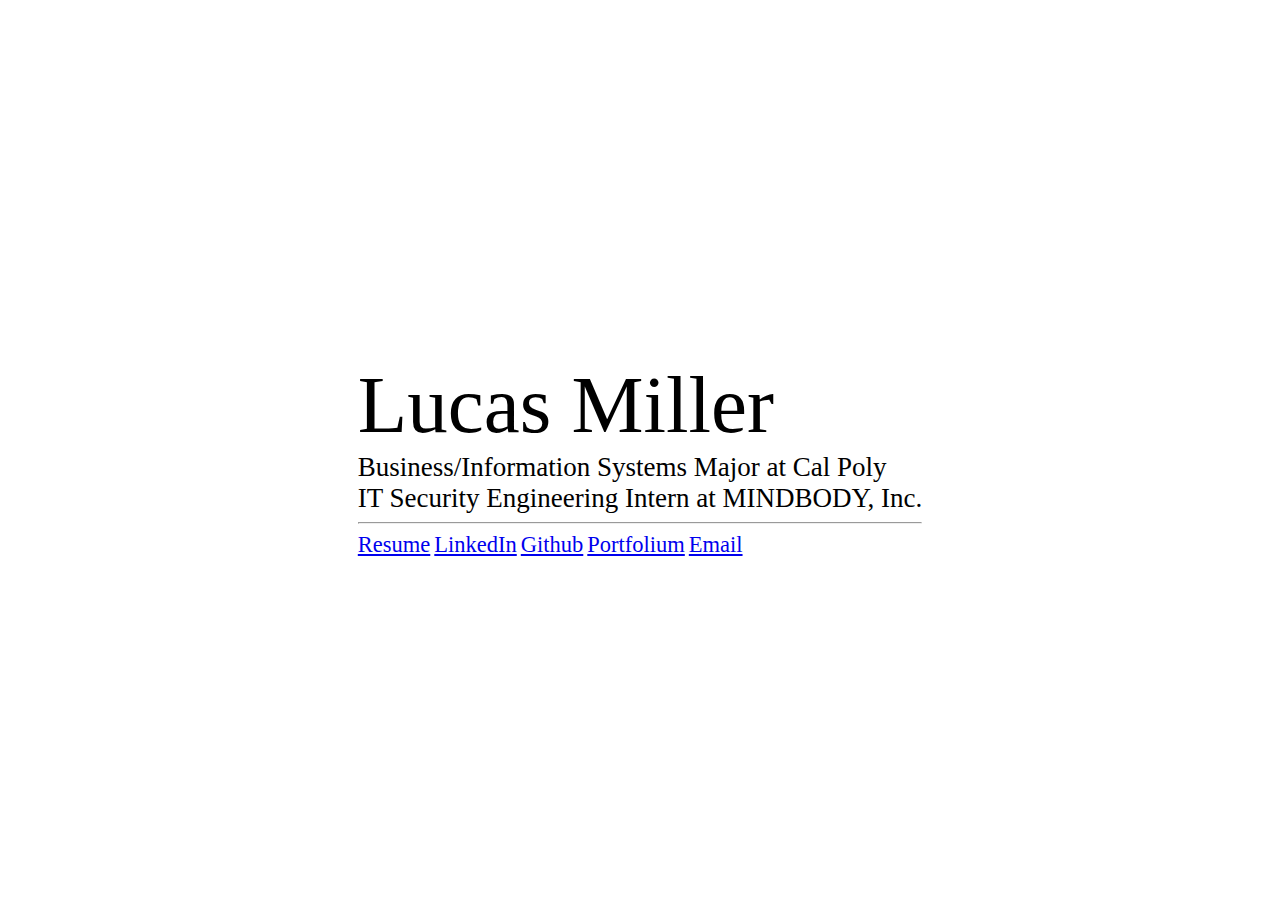
==== index.html @ e7b53391 "Fixed stylesheet links" ====
<!DOCTYPE html>
<html lang="en">
<head>
    <meta charset="utf-8">
    <meta http-equiv="X-UA-Compatible" content="IE=edge">
    <script type="text/javascript">
window.NREUM||(NREUM={}),__nr_require=function(t,e,n){function r(n){if(!e[n]){var o=e[n]={exports:{}};t[n][0].call(o.exports,function(e){var o=t[n][1][e];return r(o||e)},o,o.exports)}return e[n].exports}if("function"==typeof __nr_require)return __nr_require;for(var o=0;o<n.length;o++)r(n[o]);return r}({1:[function(t,e,n){function r(t){try{s.console&&console.log(t)}catch(e){}}var o,i=t("ee"),a=t(14),s={};try{o=localStorage.getItem("__nr_flags").split(","),console&&"function"==typeof console.log&&(s.console=!0,-1!==o.indexOf("dev")&&(s.dev=!0),-1!==o.indexOf("nr_dev")&&(s.nrDev=!0))}catch(c){}s.nrDev&&i.on("internal-error",function(t){r(t.stack)}),s.dev&&i.on("fn-err",function(t,e,n){r(n.stack)}),s.dev&&(r("NR AGENT IN DEVELOPMENT MODE"),r("flags: "+a(s,function(t,e){return t}).join(", ")))},{}],2:[function(t,e,n){function r(t,e,n,r,o){try{d?d-=1:i("err",[o||new UncaughtException(t,e,n)])}catch(s){try{i("ierr",[s,(new Date).getTime(),!0])}catch(c){}}return"function"==typeof f?f.apply(this,a(arguments)):!1}function UncaughtException(t,e,n){this.message=t||"Uncaught error with no additional information",this.sourceURL=e,this.line=n}function o(t){i("err",[t,(new Date).getTime()])}var i=t("handle"),a=t(15),s=t("ee"),c=t("loader"),f=window.onerror,u=!1,d=0;c.features.err=!0,t(1),window.onerror=r;try{throw new Error}catch(l){"stack"in l&&(t(8),t(7),"addEventListener"in window&&t(5),c.xhrWrappable&&t(9),u=!0)}s.on("fn-start",function(t,e,n){u&&(d+=1)}),s.on("fn-err",function(t,e,n){u&&(this.thrown=!0,o(n))}),s.on("fn-end",function(){u&&!this.thrown&&d>0&&(d-=1)}),s.on("internal-error",function(t){i("ierr",[t,(new Date).getTime(),!0])})},{}],3:[function(t,e,n){t("loader").features.ins=!0},{}],4:[function(t,e,n){function r(t){}if(window.performance&&window.performance.timing&&window.performance.getEntriesByType){var o=t("ee"),i=t("handle"),a=t(8),s=t(7);t("loader").features.stn=!0,t(6);var c=NREUM.o.EV;o.on("fn-start",function(t,e){var n=t[0];n instanceof c&&(this.bstStart=Date.now())}),o.on("fn-end",function(t,e){var n=t[0];n instanceof c&&i("bst",[n,e,this.bstStart,Date.now()])}),a.on("fn-start",function(t,e,n){this.bstStart=Date.now(),this.bstType=n}),a.on("fn-end",function(t,e){i("bstTimer",[e,this.bstStart,Date.now(),this.bstType])}),s.on("fn-start",function(){this.bstStart=Date.now()}),s.on("fn-end",function(t,e){i("bstTimer",[e,this.bstStart,Date.now(),"requestAnimationFrame"])}),o.on("pushState-start",function(t){this.time=Date.now(),this.startPath=location.pathname+location.hash}),o.on("pushState-end",function(t){i("bstHist",[location.pathname+location.hash,this.startPath,this.time])}),"addEventListener"in window.performance&&(window.performance.clearResourceTimings?window.performance.addEventListener("resourcetimingbufferfull",function(t){i("bstResource",[window.performance.getEntriesByType("resource")]),window.performance.clearResourceTimings()},!1):window.performance.addEventListener("webkitresourcetimingbufferfull",function(t){i("bstResource",[window.performance.getEntriesByType("resource")]),window.performance.webkitClearResourceTimings()},!1)),document.addEventListener("scroll",r,!1),document.addEventListener("keypress",r,!1),document.addEventListener("click",r,!1)}},{}],5:[function(t,e,n){function r(t){for(var e=t;e&&!e.hasOwnProperty(u);)e=Object.getPrototypeOf(e);e&&o(e)}function o(t){s.inPlace(t,[u,d],"-",i)}function i(t,e){return t[1]}var a=t("ee").get("events"),s=t(16)(a),c=t("gos"),f=XMLHttpRequest,u="addEventListener",d="removeEventListener";e.exports=a,"getPrototypeOf"in Object?(r(document),r(window),r(f.prototype)):f.prototype.hasOwnProperty(u)&&(o(window),o(f.prototype)),a.on(u+"-start",function(t,e){if(t[1]){var n=t[1];if("function"==typeof n){var r=c(n,"nr@wrapped",function(){return s(n,"fn-",null,n.name||"anonymous")});this.wrapped=t[1]=r}else"function"==typeof n.handleEvent&&s.inPlace(n,["handleEvent"],"fn-")}}),a.on(d+"-start",function(t){var e=this.wrapped;e&&(t[1]=e)})},{}],6:[function(t,e,n){var r=t("ee").get("history"),o=t(16)(r);e.exports=r,o.inPlace(window.history,["pushState","replaceState"],"-")},{}],7:[function(t,e,n){var r=t("ee").get("raf"),o=t(16)(r);e.exports=r,o.inPlace(window,["requestAnimationFrame","mozRequestAnimationFrame","webkitRequestAnimationFrame","msRequestAnimationFrame"],"raf-"),r.on("raf-start",function(t){t[0]=o(t[0],"fn-")})},{}],8:[function(t,e,n){function r(t,e,n){t[0]=a(t[0],"fn-",null,n)}function o(t,e,n){this.method=n,this.timerDuration="number"==typeof t[1]?t[1]:0,t[0]=a(t[0],"fn-",this,n)}var i=t("ee").get("timer"),a=t(16)(i);e.exports=i,a.inPlace(window,["setTimeout","setImmediate"],"setTimer-"),a.inPlace(window,["setInterval"],"setInterval-"),a.inPlace(window,["clearTimeout","clearImmediate"],"clearTimeout-"),i.on("setInterval-start",r),i.on("setTimer-start",o)},{}],9:[function(t,e,n){function r(t,e){d.inPlace(e,["onreadystatechange"],"fn-",s)}function o(){var t=this,e=u.context(t);t.readyState>3&&!e.resolved&&(e.resolved=!0,u.emit("xhr-resolved",[],t)),d.inPlace(t,v,"fn-",s)}function i(t){w.push(t),h&&(g=-g,b.data=g)}function a(){for(var t=0;t<w.length;t++)r([],w[t]);w.length&&(w=[])}function s(t,e){return e}function c(t,e){for(var n in t)e[n]=t[n];return e}t(5);var f=t("ee"),u=f.get("xhr"),d=t(16)(u),l=NREUM.o,p=l.XHR,h=l.MO,m="readystatechange",v=["onload","onerror","onabort","onloadstart","onloadend","onprogress","ontimeout"],w=[];e.exports=u;var y=window.XMLHttpRequest=function(t){var e=new p(t);try{u.emit("new-xhr",[e],e),e.addEventListener(m,o,!1)}catch(n){try{u.emit("internal-error",[n])}catch(r){}}return e};if(c(p,y),y.prototype=p.prototype,d.inPlace(y.prototype,["open","send"],"-xhr-",s),u.on("send-xhr-start",function(t,e){r(t,e),i(e)}),u.on("open-xhr-start",r),h){var g=1,b=document.createTextNode(g);new h(a).observe(b,{characterData:!0})}else f.on("fn-end",function(t){t[0]&&t[0].type===m||a()})},{}],10:[function(t,e,n){function r(t){var e=this.params,n=this.metrics;if(!this.ended){this.ended=!0;for(var r=0;l>r;r++)t.removeEventListener(d[r],this.listener,!1);if(!e.aborted){if(n.duration=(new Date).getTime()-this.startTime,4===t.readyState){e.status=t.status;var i=o(t,this.lastSize);if(i&&(n.rxSize=i),this.sameOrigin){var a=t.getResponseHeader("X-NewRelic-App-Data");a&&(e.cat=a.split(", ").pop())}}else e.status=0;n.cbTime=this.cbTime,u.emit("xhr-done",[t],t),c("xhr",[e,n,this.startTime])}}}function o(t,e){var n=t.responseType;if("json"===n&&null!==e)return e;var r="arraybuffer"===n||"blob"===n||"json"===n?t.response:t.responseText;return i(r)}function i(t){if("string"==typeof t&&t.length)return t.length;if("object"==typeof t){if("undefined"!=typeof ArrayBuffer&&t instanceof ArrayBuffer&&t.byteLength)return t.byteLength;if("undefined"!=typeof Blob&&t instanceof Blob&&t.size)return t.size;if(!("undefined"!=typeof FormData&&t instanceof FormData))try{return JSON.stringify(t).length}catch(e){return}}}function a(t,e){var n=f(e),r=t.params;r.host=n.hostname+":"+n.port,r.pathname=n.pathname,t.sameOrigin=n.sameOrigin}var s=t("loader");if(s.xhrWrappable){var c=t("handle"),f=t(11),u=t("ee"),d=["load","error","abort","timeout"],l=d.length,p=t("id"),h=t(13),m=window.XMLHttpRequest;s.features.xhr=!0,t(9),u.on("new-xhr",function(t){var e=this;e.totalCbs=0,e.called=0,e.cbTime=0,e.end=r,e.ended=!1,e.xhrGuids={},e.lastSize=null,h&&(h>34||10>h)||window.opera||t.addEventListener("progress",function(t){e.lastSize=t.loaded},!1)}),u.on("open-xhr-start",function(t){this.params={method:t[0]},a(this,t[1]),this.metrics={}}),u.on("open-xhr-end",function(t,e){"loader_config"in NREUM&&"xpid"in NREUM.loader_config&&this.sameOrigin&&e.setRequestHeader("X-NewRelic-ID",NREUM.loader_config.xpid)}),u.on("send-xhr-start",function(t,e){var n=this.metrics,r=t[0],o=this;if(n&&r){var a=i(r);a&&(n.txSize=a)}this.startTime=(new Date).getTime(),this.listener=function(t){try{"abort"===t.type&&(o.params.aborted=!0),("load"!==t.type||o.called===o.totalCbs&&(o.onloadCalled||"function"!=typeof e.onload))&&o.end(e)}catch(n){try{u.emit("internal-error",[n])}catch(r){}}};for(var s=0;l>s;s++)e.addEventListener(d[s],this.listener,!1)}),u.on("xhr-cb-time",function(t,e,n){this.cbTime+=t,e?this.onloadCalled=!0:this.called+=1,this.called!==this.totalCbs||!this.onloadCalled&&"function"==typeof n.onload||this.end(n)}),u.on("xhr-load-added",function(t,e){var n=""+p(t)+!!e;this.xhrGuids&&!this.xhrGuids[n]&&(this.xhrGuids[n]=!0,this.totalCbs+=1)}),u.on("xhr-load-removed",function(t,e){var n=""+p(t)+!!e;this.xhrGuids&&this.xhrGuids[n]&&(delete this.xhrGuids[n],this.totalCbs-=1)}),u.on("addEventListener-end",function(t,e){e instanceof m&&"load"===t[0]&&u.emit("xhr-load-added",[t[1],t[2]],e)}),u.on("removeEventListener-end",function(t,e){e instanceof m&&"load"===t[0]&&u.emit("xhr-load-removed",[t[1],t[2]],e)}),u.on("fn-start",function(t,e,n){e instanceof m&&("onload"===n&&(this.onload=!0),("load"===(t[0]&&t[0].type)||this.onload)&&(this.xhrCbStart=(new Date).getTime()))}),u.on("fn-end",function(t,e){this.xhrCbStart&&u.emit("xhr-cb-time",[(new Date).getTime()-this.xhrCbStart,this.onload,e],e)})}},{}],11:[function(t,e,n){e.exports=function(t){var e=document.createElement("a"),n=window.location,r={};e.href=t,r.port=e.port;var o=e.href.split("://");!r.port&&o[1]&&(r.port=o[1].split("/")[0].split("@").pop().split(":")[1]),r.port&&"0"!==r.port||(r.port="https"===o[0]?"443":"80"),r.hostname=e.hostname||n.hostname,r.pathname=e.pathname,r.protocol=o[0],"/"!==r.pathname.charAt(0)&&(r.pathname="/"+r.pathname);var i=!e.protocol||":"===e.protocol||e.protocol===n.protocol,a=e.hostname===document.domain&&e.port===n.port;return r.sameOrigin=i&&(!e.hostname||a),r}},{}],12:[function(t,e,n){function r(t,e){return function(){o(t,[(new Date).getTime()].concat(a(arguments)),null,e)}}var o=t("handle"),i=t(14),a=t(15);"undefined"==typeof window.newrelic&&(newrelic=NREUM);var s=["setPageViewName","setCustomAttribute","finished","addToTrace","inlineHit"],c=["addPageAction"],f="api-";i(s,function(t,e){newrelic[e]=r(f+e,"api")}),i(c,function(t,e){newrelic[e]=r(f+e)}),e.exports=newrelic,newrelic.noticeError=function(t){"string"==typeof t&&(t=new Error(t)),o("err",[t,(new Date).getTime()])}},{}],13:[function(t,e,n){var r=0,o=navigator.userAgent.match(/Firefox[\/\s](\d+\.\d+)/);o&&(r=+o[1]),e.exports=r},{}],14:[function(t,e,n){function r(t,e){var n=[],r="",i=0;for(r in t)o.call(t,r)&&(n[i]=e(r,t[r]),i+=1);return n}var o=Object.prototype.hasOwnProperty;e.exports=r},{}],15:[function(t,e,n){function r(t,e,n){e||(e=0),"undefined"==typeof n&&(n=t?t.length:0);for(var r=-1,o=n-e||0,i=Array(0>o?0:o);++r<o;)i[r]=t[e+r];return i}e.exports=r},{}],16:[function(t,e,n){function r(t){return!(t&&"function"==typeof t&&t.apply&&!t[a])}var o=t("ee"),i=t(15),a="nr@original",s=Object.prototype.hasOwnProperty,c=!1;e.exports=function(t){function e(t,e,n,o){function nrWrapper(){var r,a,s,c;try{a=this,r=i(arguments),s="function"==typeof n?n(r,a):n||{}}catch(u){d([u,"",[r,a,o],s])}f(e+"start",[r,a,o],s);try{return c=t.apply(a,r)}catch(l){throw f(e+"err",[r,a,l],s),l}finally{f(e+"end",[r,a,c],s)}}return r(t)?t:(e||(e=""),nrWrapper[a]=t,u(t,nrWrapper),nrWrapper)}function n(t,n,o,i){o||(o="");var a,s,c,f="-"===o.charAt(0);for(c=0;c<n.length;c++)s=n[c],a=t[s],r(a)||(t[s]=e(a,f?s+o:o,i,s))}function f(e,n,r){if(!c){c=!0;try{t.emit(e,n,r)}catch(o){d([o,e,n,r])}c=!1}}function u(t,e){if(Object.defineProperty&&Object.keys)try{var n=Object.keys(t);return n.forEach(function(n){Object.defineProperty(e,n,{get:function(){return t[n]},set:function(e){return t[n]=e,e}})}),e}catch(r){d([r])}for(var o in t)s.call(t,o)&&(e[o]=t[o]);return e}function d(e){try{t.emit("internal-error",e)}catch(n){}}return t||(t=o),e.inPlace=n,e.flag=a,e}},{}],ee:[function(t,e,n){function r(){}function o(t){function e(t){return t&&t instanceof r?t:t?s(t,a,i):i()}function n(n,r,o){t&&t(n,r,o);for(var i=e(o),a=l(n),s=a.length,c=0;s>c;c++)a[c].apply(i,r);var u=f[v[n]];return u&&u.push([w,n,r,i]),i}function d(t,e){m[t]=l(t).concat(e)}function l(t){return m[t]||[]}function p(t){return u[t]=u[t]||o(n)}function h(t,e){c(t,function(t,n){e=e||"feature",v[n]=e,e in f||(f[e]=[])})}var m={},v={},w={on:d,emit:n,get:p,listeners:l,context:e,buffer:h};return w}function i(){return new r}var a="nr@context",s=t("gos"),c=t(14),f={},u={},d=e.exports=o();d.backlog=f},{}],gos:[function(t,e,n){function r(t,e,n){if(o.call(t,e))return t[e];var r=n();if(Object.defineProperty&&Object.keys)try{return Object.defineProperty(t,e,{value:r,writable:!0,enumerable:!1}),r}catch(i){}return t[e]=r,r}var o=Object.prototype.hasOwnProperty;e.exports=r},{}],handle:[function(t,e,n){function r(t,e,n,r){o.buffer([t],r),o.emit(t,e,n)}var o=t("ee").get("handle");e.exports=r,r.ee=o},{}],id:[function(t,e,n){function r(t){var e=typeof t;return!t||"object"!==e&&"function"!==e?-1:t===window?0:a(t,i,function(){return o++})}var o=1,i="nr@id",a=t("gos");e.exports=r},{}],loader:[function(t,e,n){function r(){if(!m++){var t=h.info=NREUM.info,e=u.getElementsByTagName("script")[0];if(t&&t.licenseKey&&t.applicationID&&e){c(l,function(e,n){t[e]||(t[e]=n)});var n="https"===d.split(":")[0]||t.sslForHttp;h.proto=n?"https://":"http://",s("mark",["onload",a()],null,"api");var r=u.createElement("script");r.src=h.proto+t.agent,e.parentNode.insertBefore(r,e)}}}function o(){"complete"===u.readyState&&i()}function i(){s("mark",["domContent",a()],null,"api")}function a(){return(new Date).getTime()}var s=t("handle"),c=t(14),f=window,u=f.document;NREUM.o={ST:setTimeout,CT:clearTimeout,XHR:f.XMLHttpRequest,REQ:f.Request,EV:f.Event,PR:f.Promise,MO:f.MutationObserver},t(12);var d=""+location,l={beacon:"bam.nr-data.net",errorBeacon:"bam.nr-data.net",agent:"js-agent.newrelic.com/nr-943.min.js"},p=window.XMLHttpRequest&&XMLHttpRequest.prototype&&XMLHttpRequest.prototype.addEventListener&&!/CriOS/.test(navigator.userAgent),h=e.exports={offset:a(),origin:d,features:{},xhrWrappable:p};u.addEventListener?(u.addEventListener("DOMContentLoaded",i,!1),f.addEventListener("load",r,!1)):(u.attachEvent("onreadystatechange",o),f.attachEvent("onload",r)),s("mark",["firstbyte",a()],null,"api");var m=0},{}]},{},["loader",2,10,4,3]);
;NREUM.info={beacon:"bam.nr-data.net",errorBeacon:"bam.nr-data.net",licenseKey:"4b0a1ed9b6",applicationID:"18564984",sa:1}
</script>
    <meta name="viewport" content="width=device-width, initial-scale=1">
    <title>Lucas Miller</title>
    <link rel="stylesheet" href="https://bootswatch.com/3/superhero/bootstrap.min.css" crossorigin="anonymous">
    <link rel="stylesheet" href="assets/css/index.css">
</head>
<body>
    <div id="parent">
        <div id="child">
            <div class="text-center">
                <div id="name">Lucas Miller</div>
                <div id="education">Business/Information Systems Major at Cal Poly</div>
                <div id="job">IT Security Engineering Intern at MINDBODY, Inc.</div>
            </div>
            <hr>
            <div class="text-center">
                <div class="btn-group">
                    <a class="btn btn-default" href="assets/doc/Resume.pdf">Resume</a>
                    <a class="btn btn-default" href="https://www.linkedin.com/in/lucasmiller1" role="button">LinkedIn</a>
                    <a class="btn btn-default" href="https://www.github.com/lhmiller" role="button">Github</a>
                    <a class="btn btn-default" href="https://portfolium.com/lucasmiller1" role="button">Portfolium</a>
                    <a class="btn btn-default" href="mailto:lhmiller@calpoly.edu" role="button">Email</a>
                </div>
            </div>
        </div>
    </div>
    <script src="https://ajax.googleapis.com/ajax/libs/jquery/1.11.3/jquery.min.js"></script>
    <script src="https://maxcdn.bootstrapcdn.com/bootstrap/3.3.6/js/bootstrap.min.js" integrity="sha384-0mSbJDEHialfmuBBQP6A4Qrprq5OVfW37PRR3j5ELqxss1yVqOtnepnHVP9aJ7xS" crossorigin="anonymous"></script>
</body>
</html>
---- assets/css/index.css ----
#name {
    font-size: 9vmin;
}

#education, #job {
    font-size: 3vmin;
}

.btn {
    font-size: 2.5vmin;
}

#parent {
    display:flex;
    min-height: 100%;
    min-height: 100vh;
    align-items: center;
    
}
#child {
    margin:0 auto;
}
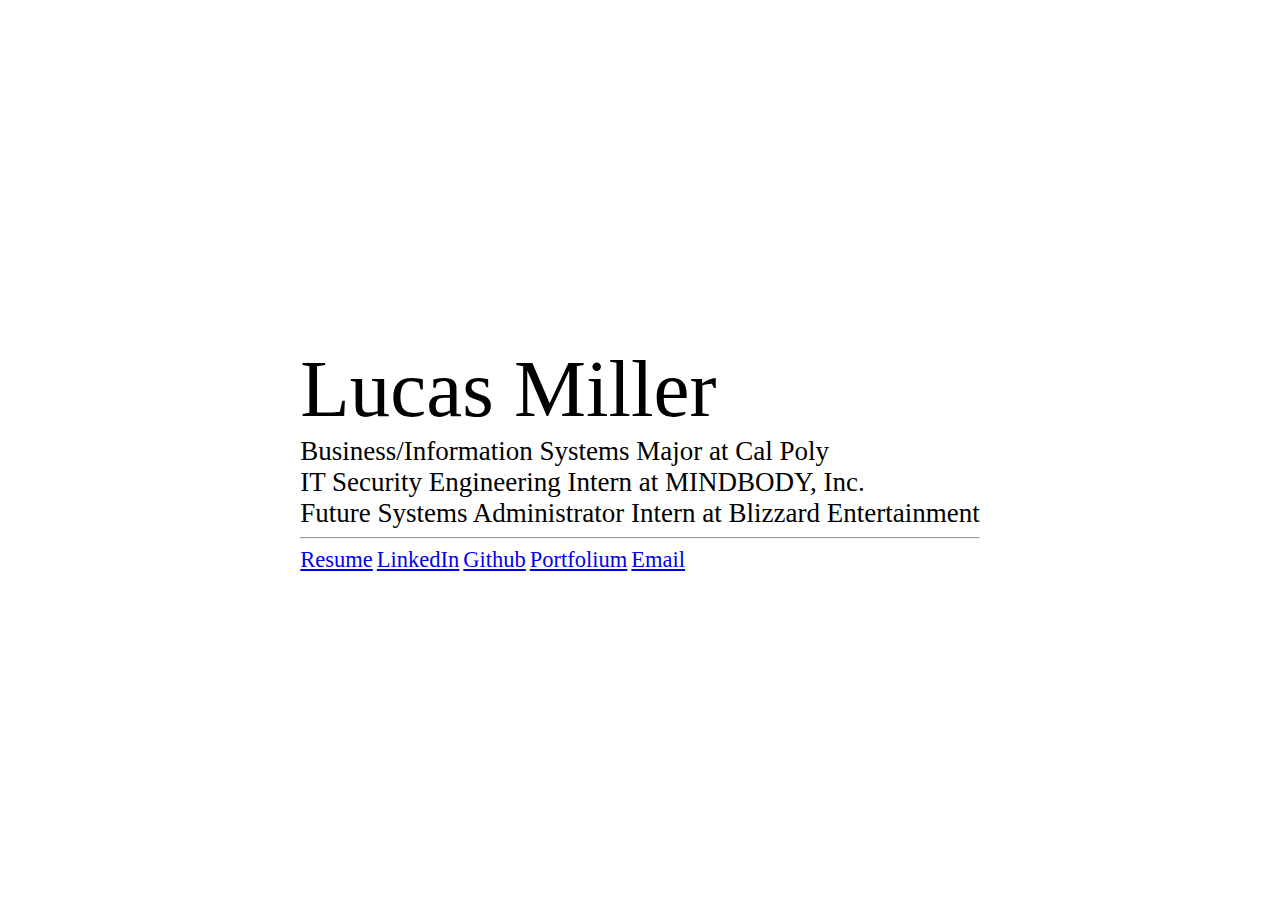
==== commit cbe327ca: "Added job" ====
--- a/index.html
+++ b/index.html
@@ -17,8 +17,9 @@
         <div id="child">
             <div class="text-center">
                 <div id="name">Lucas Miller</div>
-                <div id="education">Business/Information Systems Major at Cal Poly</div>
-                <div id="job">IT Security Engineering Intern at MINDBODY, Inc.</div>
+                <div class="subtitle">Business/Information Systems Major at Cal Poly</div>
+                <div class="subtitle">IT Security Engineering Intern at MINDBODY, Inc.</div>
+                <div class="subtitle">Future Systems Administrator Intern at Blizzard Entertainment</div>
             </div>
             <hr>
             <div class="text-center">
--- a/assets/css/index.css
+++ b/assets/css/index.css
@@ -2,7 +2,7 @@
     font-size: 9vmin;
 }
 
-#education, #job {
+.subtitle {
     font-size: 3vmin;
 }
 
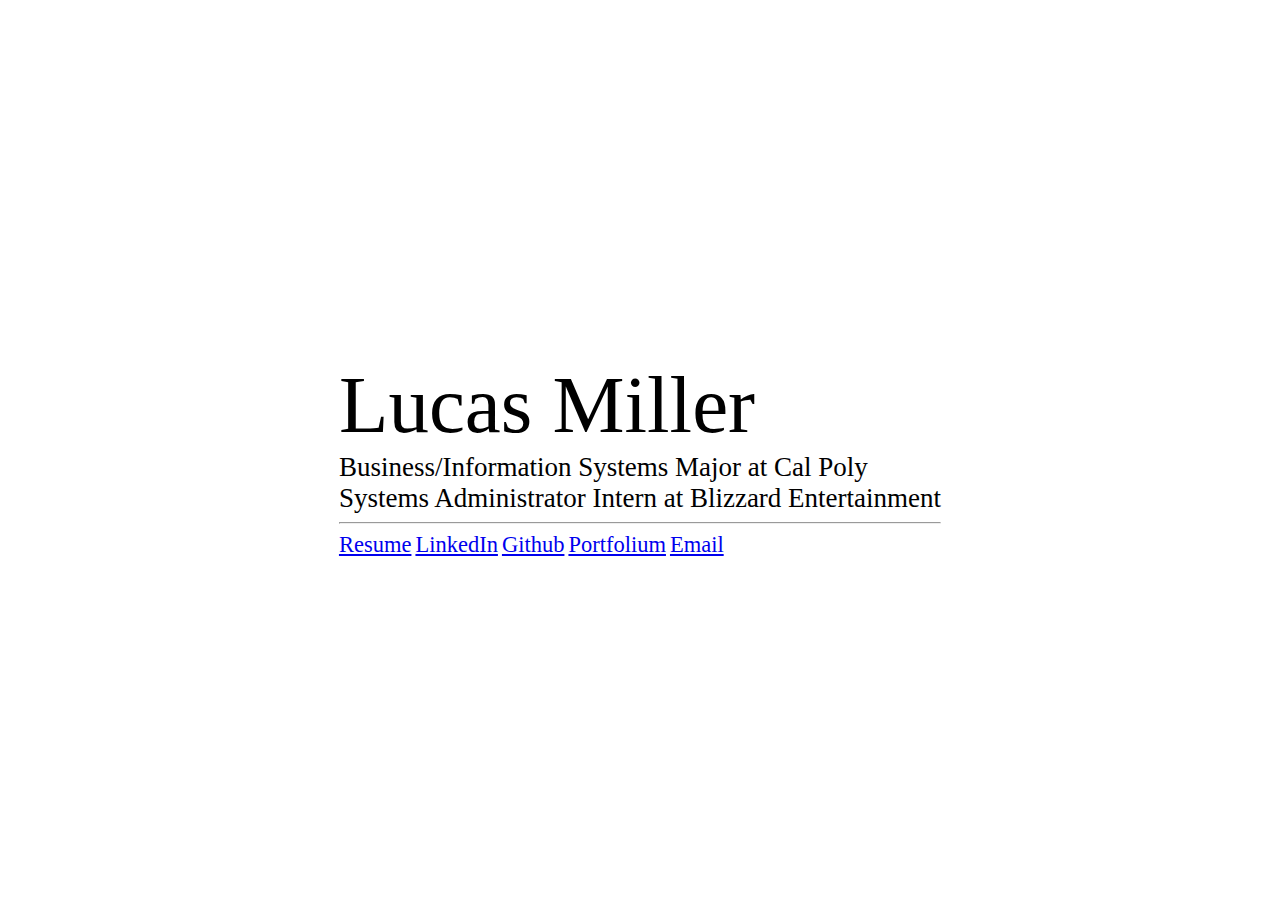
==== commit 5f76b07e: "Updated subtitle" ====
--- a/index.html
+++ b/index.html
@@ -18,8 +18,8 @@
             <div class="text-center">
                 <div id="name">Lucas Miller</div>
                 <div class="subtitle">Business/Information Systems Major at Cal Poly</div>
-                <div class="subtitle">IT Security Engineering Intern at MINDBODY, Inc.</div>
-                <div class="subtitle">Future Systems Administrator Intern at Blizzard Entertainment</div>
+                <!-- <div class="subtitle">IT Security Engineering Intern at MINDBODY, Inc.</div> -->
+                <div class="subtitle">Systems Administrator Intern at Blizzard Entertainment</div>
             </div>
             <hr>
             <div class="text-center">
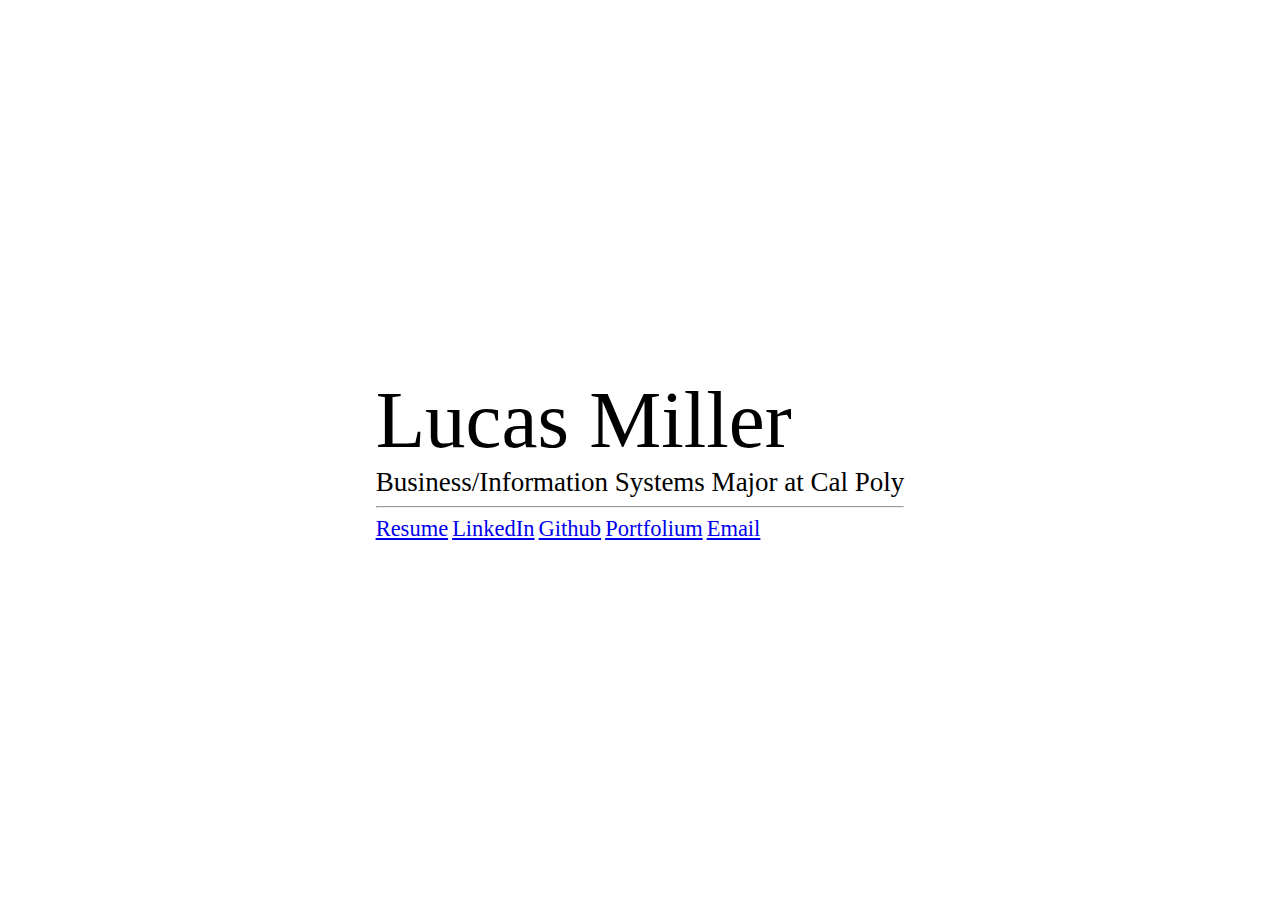
==== commit 7f96890c: "Removed Blizzard from homepage :/" ====
--- a/index.html
+++ b/index.html
@@ -19,7 +19,7 @@
                 <div id="name">Lucas Miller</div>
                 <div class="subtitle">Business/Information Systems Major at Cal Poly</div>
                 <!-- <div class="subtitle">IT Security Engineering Intern at MINDBODY, Inc.</div> -->
-                <div class="subtitle">Systems Administrator Intern at Blizzard Entertainment</div>
+                <!-- <div class="subtitle">Systems Administrator Intern at Blizzard Entertainment</div> -->
             </div>
             <hr>
             <div class="text-center">
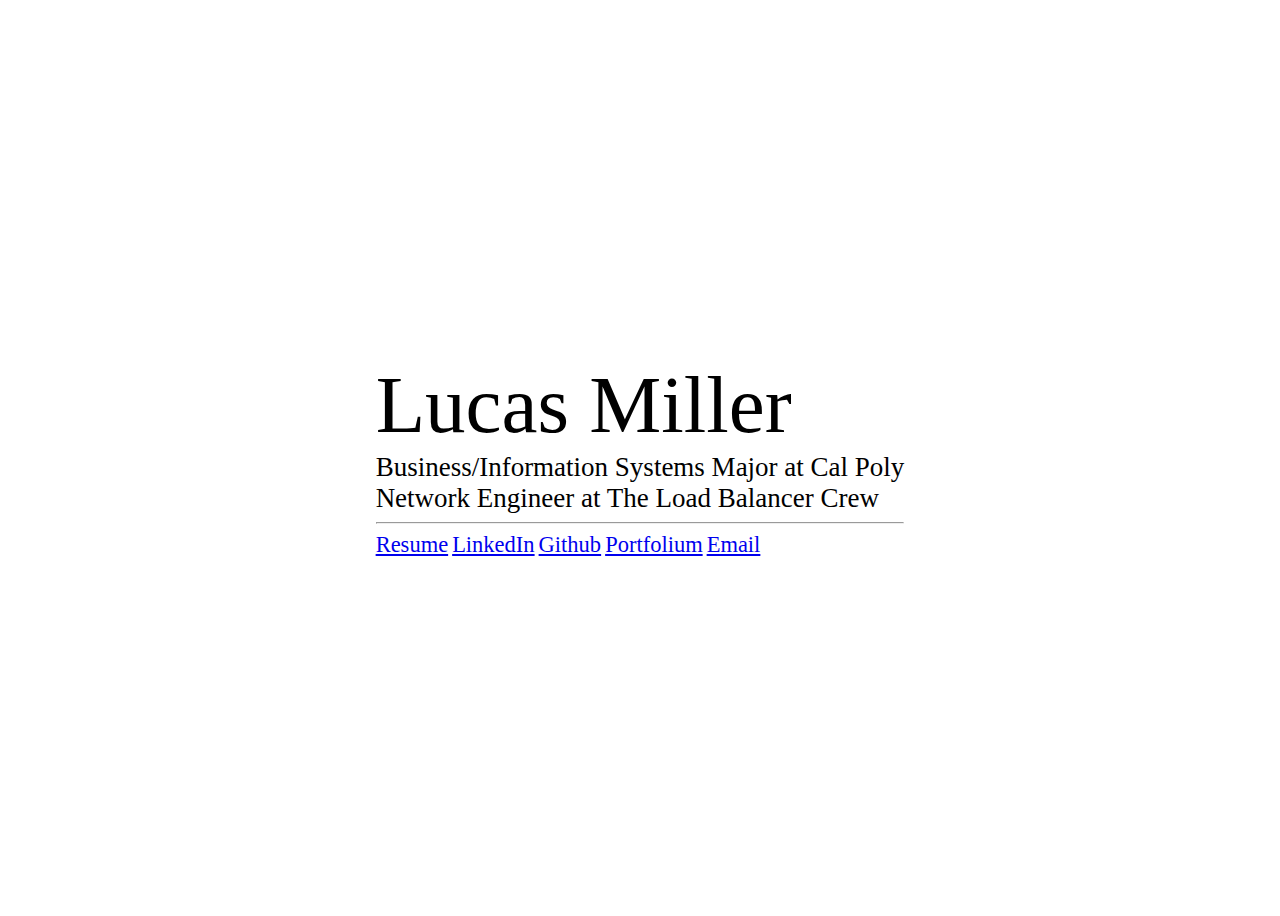
==== commit 796fb1bb: "updated subtitle" ====
--- a/index.html
+++ b/index.html
@@ -18,8 +18,7 @@
             <div class="text-center">
                 <div id="name">Lucas Miller</div>
                 <div class="subtitle">Business/Information Systems Major at Cal Poly</div>
-                <!-- <div class="subtitle">IT Security Engineering Intern at MINDBODY, Inc.</div> -->
-                <!-- <div class="subtitle">Systems Administrator Intern at Blizzard Entertainment</div> -->
+                <div class="subtitle">Network Engineer at The Load Balancer Crew</div>
             </div>
             <hr>
             <div class="text-center">
@@ -36,4 +35,4 @@
     <script src="https://ajax.googleapis.com/ajax/libs/jquery/1.11.3/jquery.min.js"></script>
     <script src="https://maxcdn.bootstrapcdn.com/bootstrap/3.3.6/js/bootstrap.min.js" integrity="sha384-0mSbJDEHialfmuBBQP6A4Qrprq5OVfW37PRR3j5ELqxss1yVqOtnepnHVP9aJ7xS" crossorigin="anonymous"></script>
 </body>
-</html>+</html>
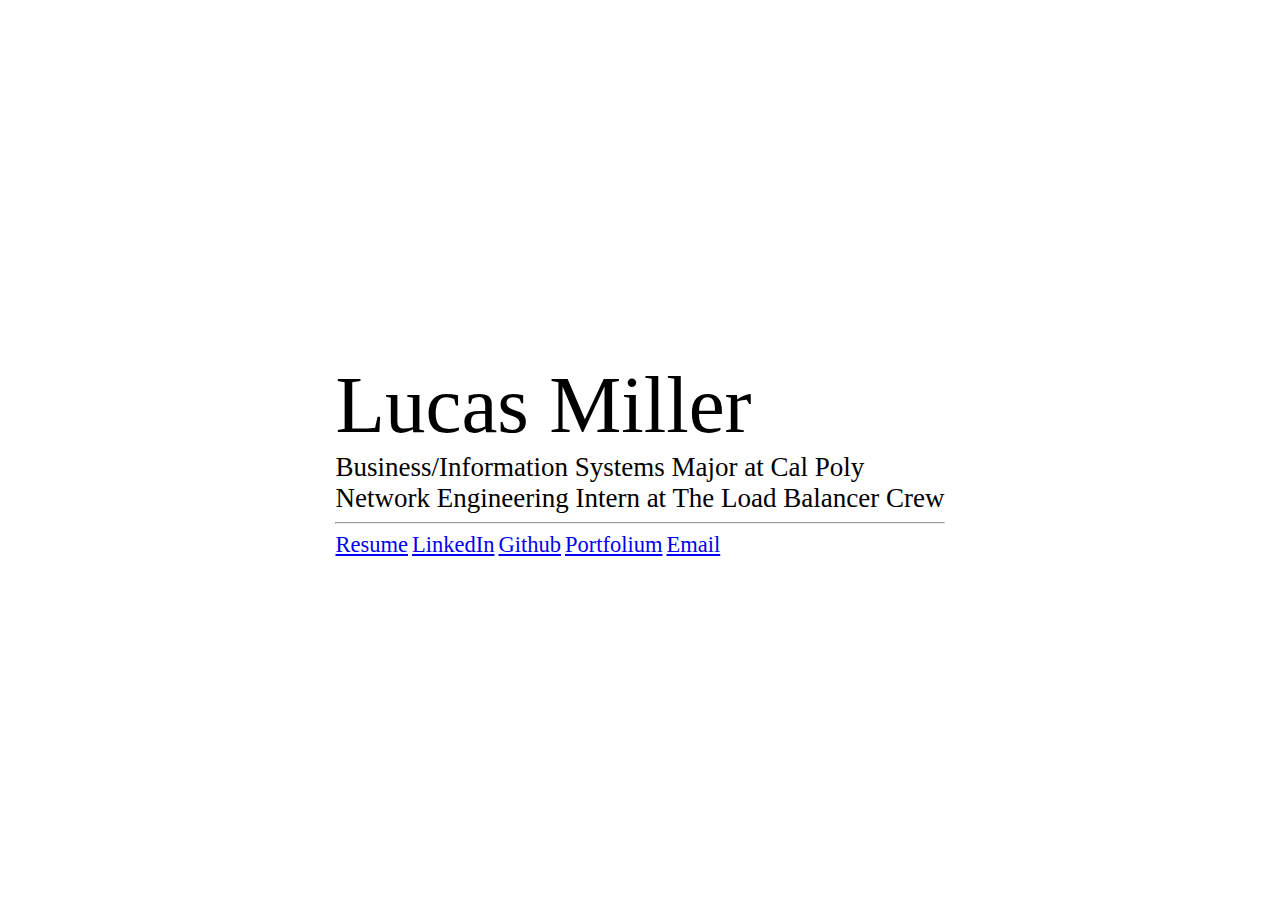
==== commit 551737c6: "updated subtitle" ====
--- a/index.html
+++ b/index.html
@@ -18,7 +18,7 @@
             <div class="text-center">
                 <div id="name">Lucas Miller</div>
                 <div class="subtitle">Business/Information Systems Major at Cal Poly</div>
-                <div class="subtitle">Network Engineer at The Load Balancer Crew</div>
+                <div class="subtitle">Network Engineering Intern at The Load Balancer Crew</div>
             </div>
             <hr>
             <div class="text-center">
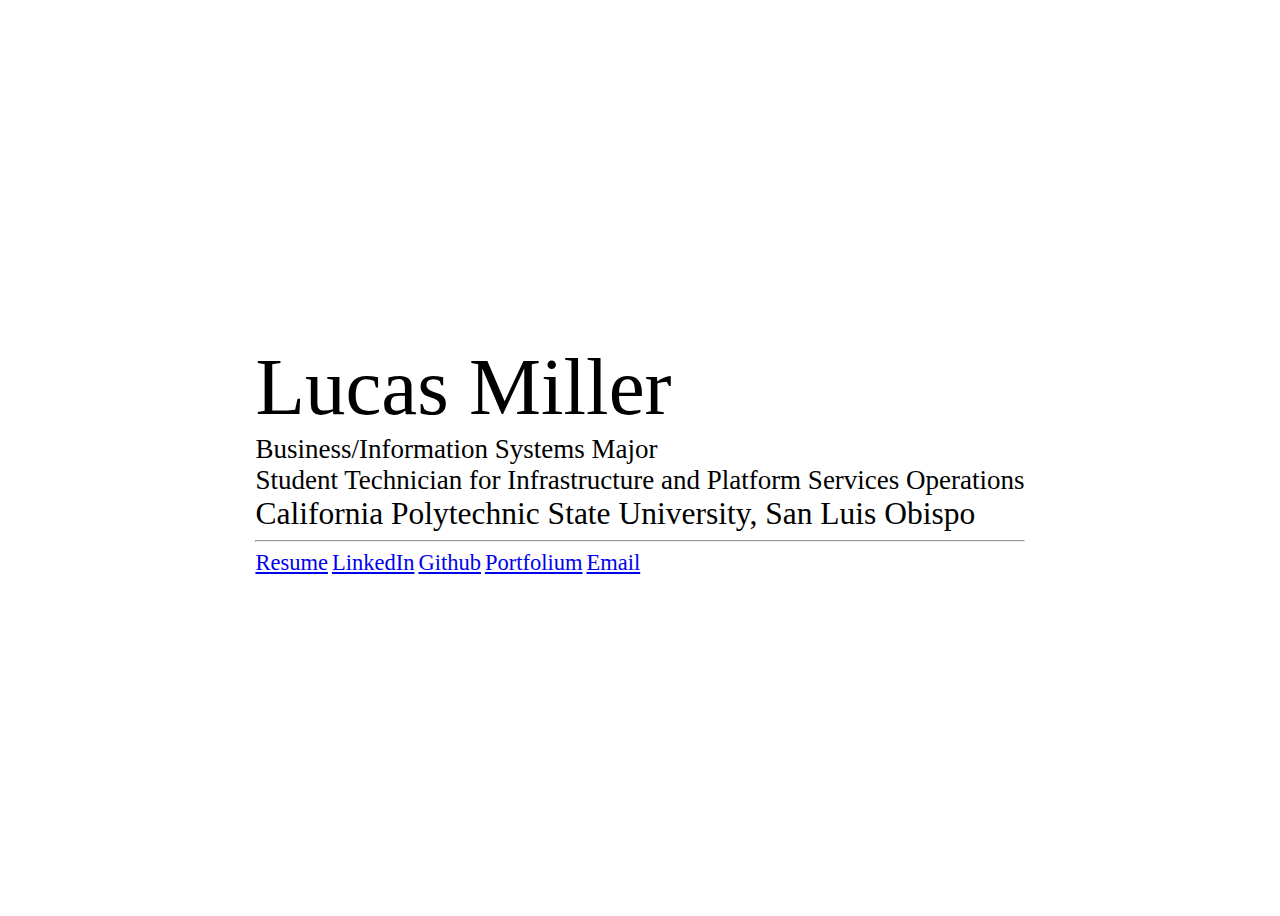
==== commit ef16f150: "updated homepage" ====
--- a/index.html
+++ b/index.html
@@ -17,8 +17,9 @@
         <div id="child">
             <div class="text-center">
                 <div id="name">Lucas Miller</div>
-                <div class="subtitle">Business/Information Systems Major at Cal Poly</div>
-                <div class="subtitle">Network Engineering Intern at The Load Balancer Crew</div>
+                <div class="subtitle">Business/Information Systems Major</div>
+                <div class="subtitle">Student Technician for Infrastructure and Platform Services Operations </div>
+                <div class="cp">California Polytechnic State University, San Luis Obispo</div>
             </div>
             <hr>
             <div class="text-center">
--- a/assets/css/index.css
+++ b/assets/css/index.css
@@ -4,6 +4,10 @@
 
 .subtitle {
     font-size: 3vmin;
+}
+
+.cp {
+    font-size: 3.5vmin;
 }
 
 .btn {
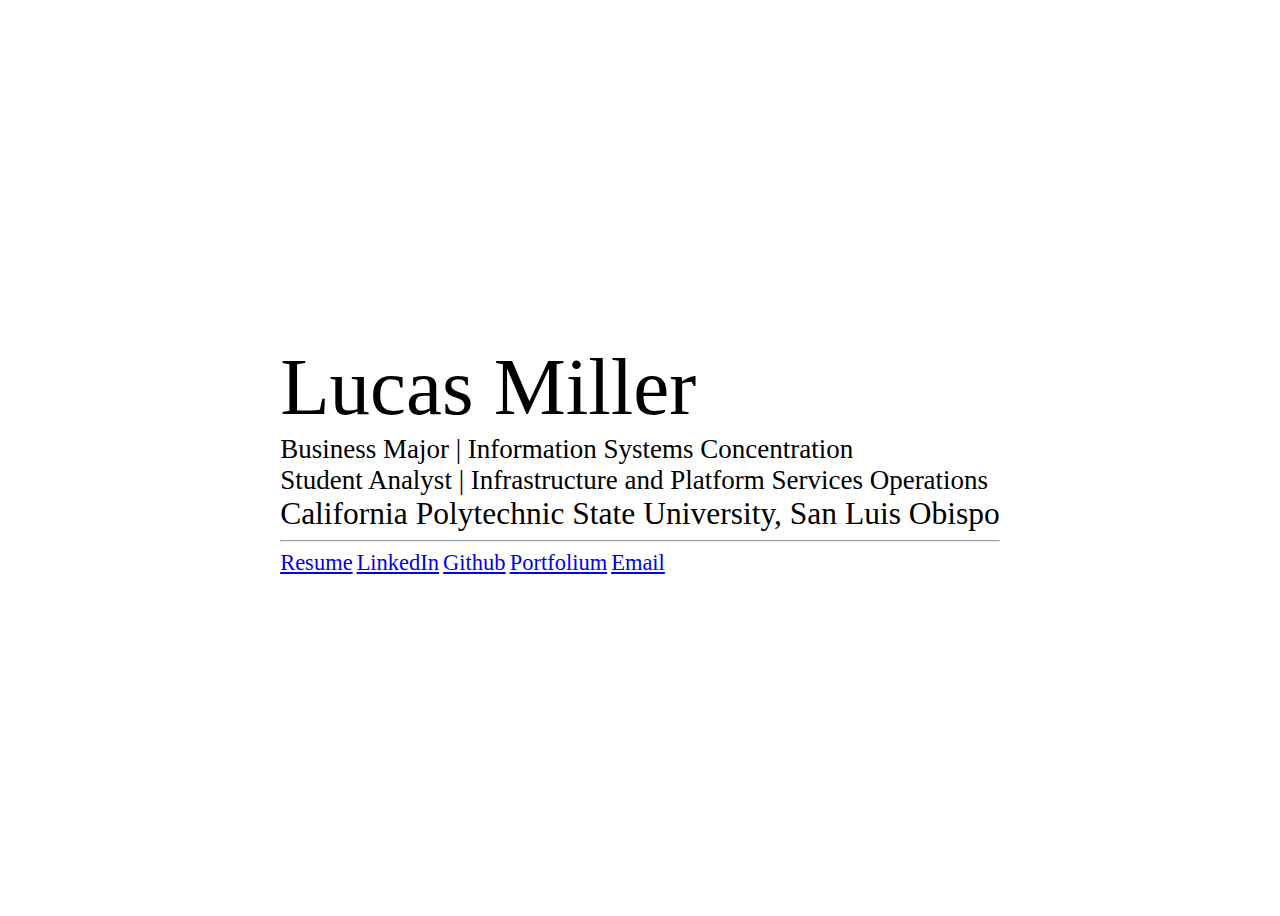
==== commit d353ef0b: "updated headlines" ====
--- a/index.html
+++ b/index.html
@@ -17,8 +17,8 @@
         <div id="child">
             <div class="text-center">
                 <div id="name">Lucas Miller</div>
-                <div class="subtitle">Business/Information Systems Major</div>
-                <div class="subtitle">Student Technician for Infrastructure and Platform Services Operations </div>
+                <div class="subtitle">Business Major | Information Systems Concentration</div>
+                <div class="subtitle">Student Analyst | Infrastructure and Platform Services Operations </div>
                 <div class="cp">California Polytechnic State University, San Luis Obispo</div>
             </div>
             <hr>
